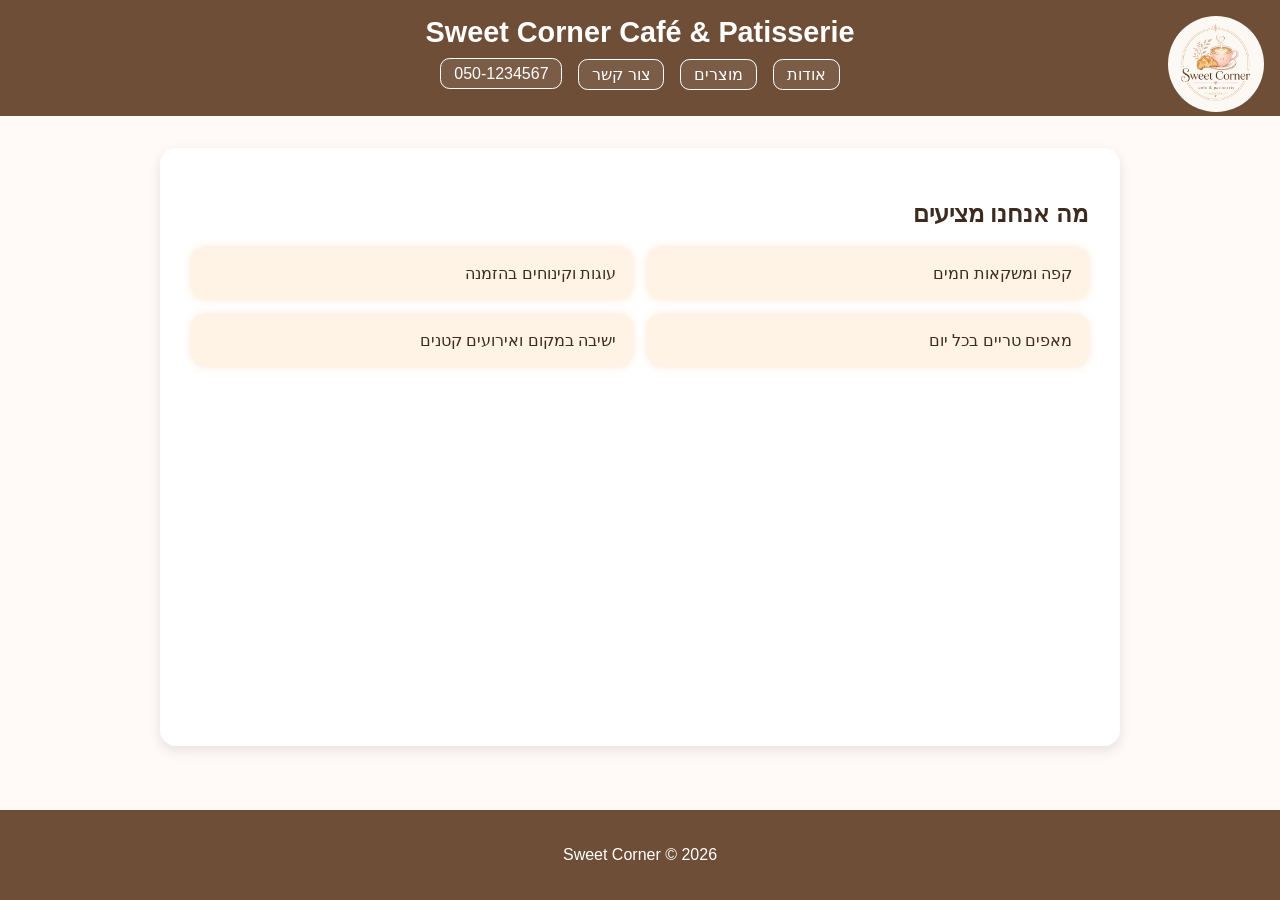
==== services.html @ bfd52cc8 "Create Sweet Corner website with CSS Grid" ====
<!DOCTYPE html>
<html lang="he" dir="rtl">
<head>
    <meta charset="UTF-8">
    <meta name="viewport" content="width=device-width, initial-scale=1.0">
    <title>השירותים שלנו</title>
    <link rel="stylesheet" href="styles.css">
</head>
<body>
    <header>
        <img src="images/logo.png" alt="Sweet Corner Logo" class="logo">
        <h1>Sweet Corner Café & Patisserie</h1>
        <nav>
            <ul class="nav-links">
                <li><a href="index.html">אודות</a></li>
                <li><a href="services.html">מוצרים</a></li>
                <li><a href="team.html">צור קשר</a></li>
                <li><a href="tel:0501234567">050-1234567</a></li>
            </ul>
        </nav>
    </header>

    <main>
        <section>
            <h2>מה אנחנו מציעים</h2>
            <ul class="services-list">
                <li>קפה ומשקאות חמים</li>
                <li>עוגות וקינוחים בהזמנה</li>
                <li>מאפים טריים בכל יום</li>
                <li>ישיבה במקום ואירועים קטנים</li>
            </ul>
        </section>
    </main>

    <footer>
        <p>Sweet Corner © 2026</p>
    </footer>
</body>
</html>
---- styles.css ----
@import url("layout.css");
@import url("nav.css");
@import url("home.css");
@import url("services-page.css");
@import url("team-page.css");
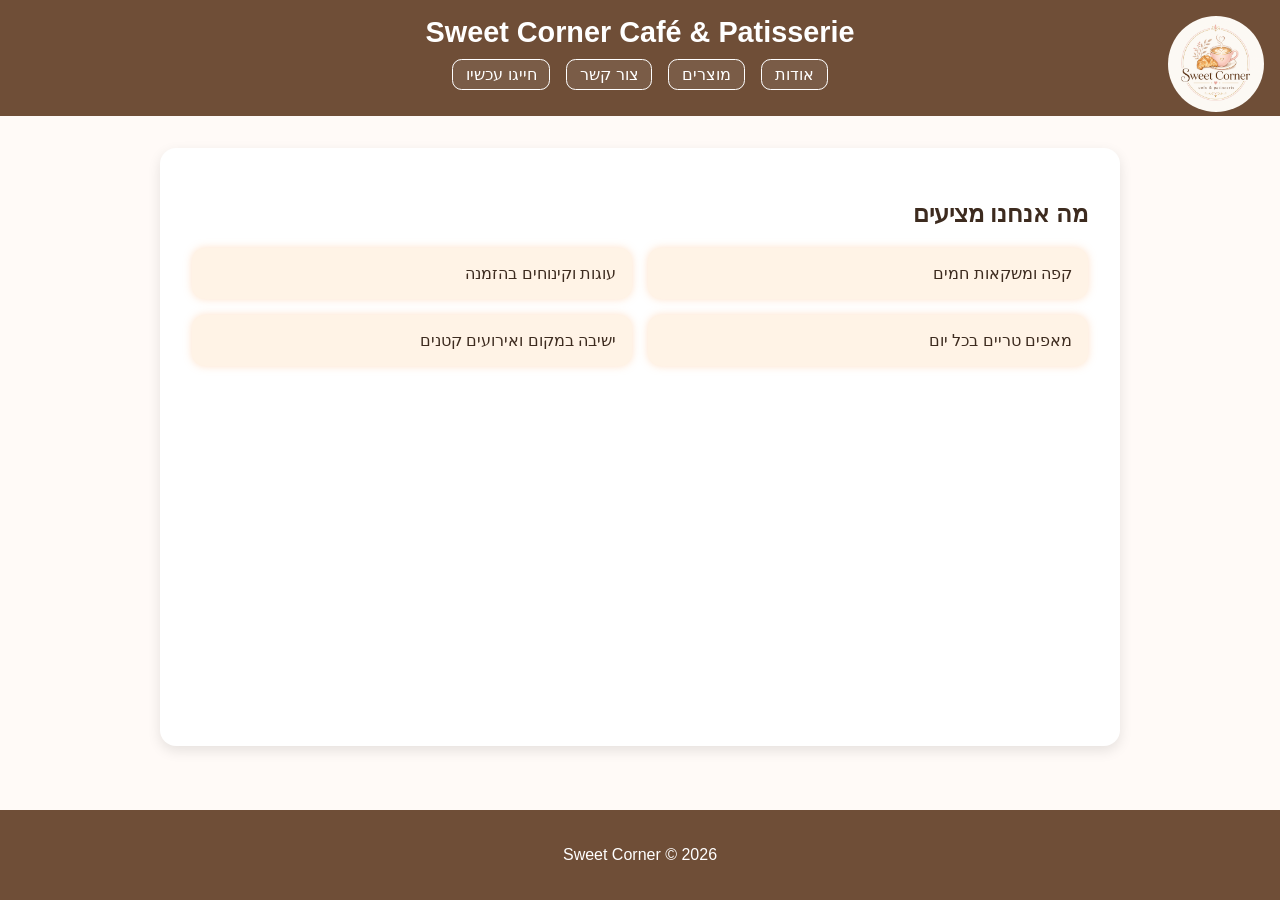
==== commit 74b09573: "Update services.html" ====
--- a/services.html
+++ b/services.html
@@ -15,7 +15,7 @@
                 <li><a href="index.html">אודות</a></li>
                 <li><a href="services.html">מוצרים</a></li>
                 <li><a href="team.html">צור קשר</a></li>
-                <li><a href="tel:0501234567">050-1234567</a></li>
+                <li><a href="tel:0501234567">חייגו עכשיו</a></li>
             </ul>
         </nav>
     </header>
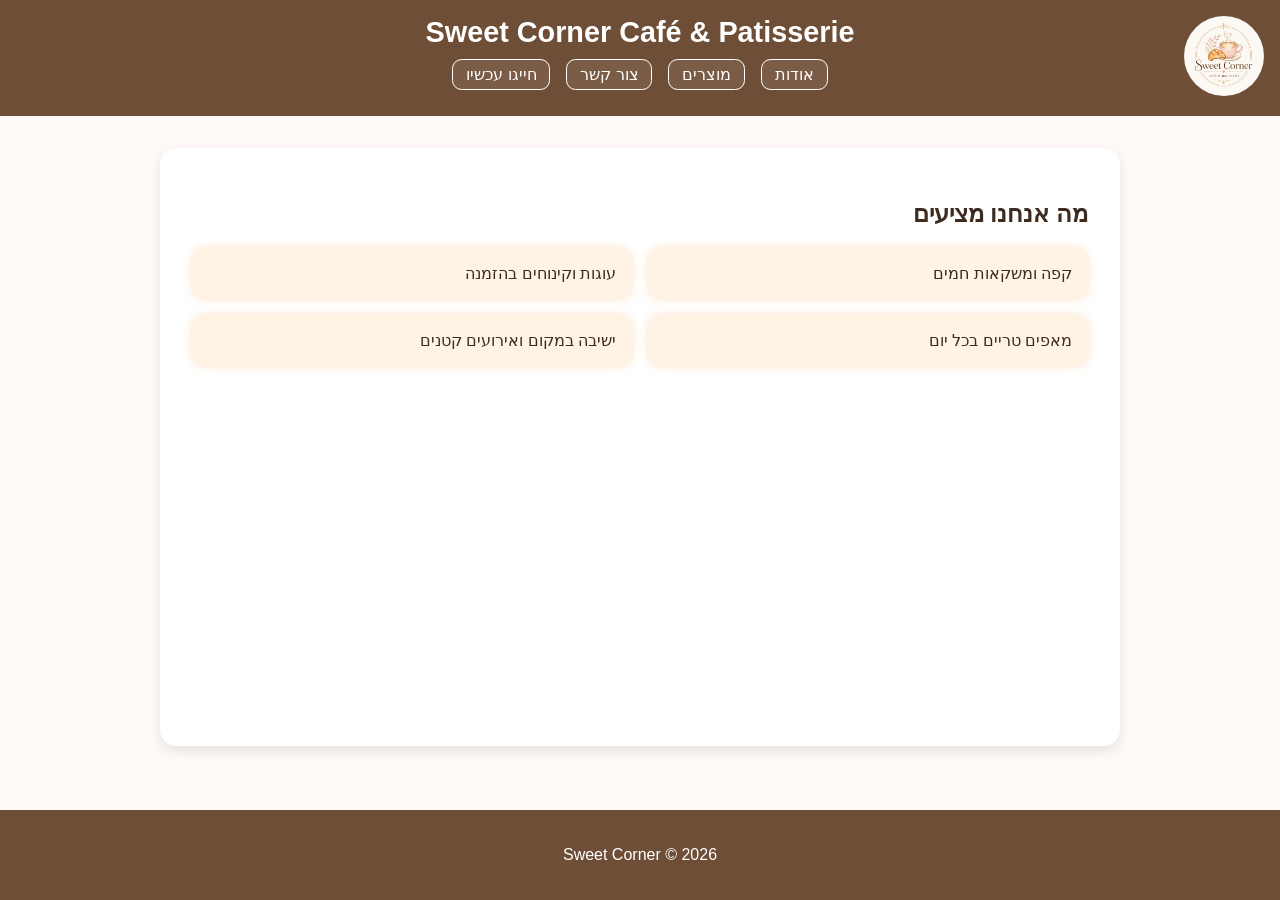
==== commit 32d1fb0f: "chang2" ====
--- a/services.html
+++ b/services.html
@@ -14,7 +14,7 @@
             <ul class="nav-links">
                 <li><a href="index.html">אודות</a></li>
                 <li><a href="services.html">מוצרים</a></li>
-                <li><a href="team.html">צור קשר</a></li>
+                <li><a href="mailto:sweetcorner@example.com">צור קשר</a></li>
                 <li><a href="tel:0501234567">חייגו עכשיו</a></li>
             </ul>
         </nav>
